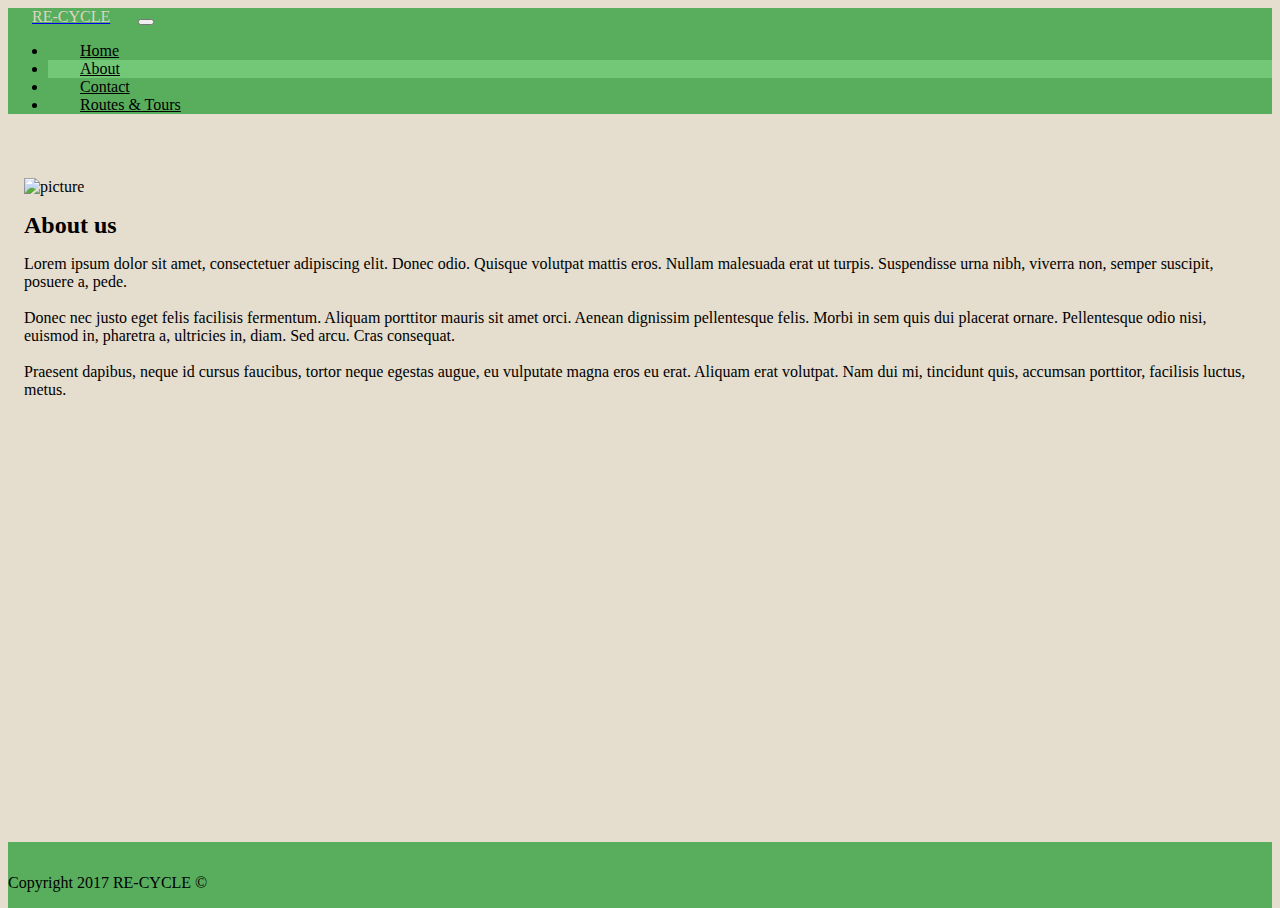
==== html/about.html @ db513d0d "changed layout to a two column layout" ====
<!DOCTYPE html>
<html lang="en">
	<head>
		<meta charset="utf-8">
		<meta name="description" content="Informational site about cycling tours">
		<meta name="keywords" content="cycling, trips, eco-friendly">
		<meta name="author" content="John Doe">
		<meta name="viewport" content="width=device-width, initial-scale=1.0">

		<link rel="stylesheet" type="text/css" href="../css/bootstrap.min.css">
		<link rel="stylesheet" type="text/css" href="../css/custom.css">
		<link rel="icon" href="../images/graphics/cycle.png" type="image/gif">
		<title>Re-Cycle</title>
	</head>  
	<body>
		<header>
			<nav class="navbar navbar-expand-sm navbar-light">
				<a class="navbar-brand" href="index.html"><span class="margin-nav-brand">RE-CYCLE</span></a>

				<button class="navbar-toggler" type="button" data-toggle="collapse" data-target="#navbarSupportedContent" aria-controls="navbarSupportedContent" aria-expanded="false" aria-label="Toggle navigation">
    				<span class="navbar-toggler-icon"></span>
    			</button>
    			<div class="collapse navbar-collapse" id="navbarSupportedContent">
					<ul class="nav navbar-nav">
						<li class="nav-item"><a class="nav-link" href="index.html"><span class="margin-nav">Home</span></a></li>
						<li class="nav-item active"><a class="nav-link" href="#"><span class="margin-nav">About</span></a></li>
						<li class="nav-item"><a class="nav-link" href="contact.html"><span class="margin-nav">Contact</span></a></li>
						<li class="nav-item"><a class="nav-link" href="routes.html"><span class="margin-nav">Routes &amp; Tours</span></a></li>
					</ul>
				</div>
			</nav>
		</header>

		<main>
			<div class="container">
				<div class="row">
					<div class="col-md-4 text-center">
						<img class="img-responsive" src="../images/graphics/cycle1.svg" alt="picture">
					</div><!--col-->
					<div class="col-md-8 text-center">
						<h1>About us</h1>
						<p>
							Lorem ipsum dolor sit amet, consectetuer adipiscing elit. Donec odio. Quisque volutpat mattis eros. Nullam malesuada erat ut turpis. Suspendisse urna nibh, viverra non, semper suscipit, posuere a, pede.<br><br>
							Donec nec justo eget felis facilisis fermentum. Aliquam porttitor mauris sit amet orci. Aenean dignissim pellentesque felis.
							Morbi in sem quis dui placerat ornare. Pellentesque odio nisi, euismod in, pharetra a, ultricies in, diam. Sed arcu. Cras consequat.<br><br>
							Praesent dapibus, neque id cursus faucibus, tortor neque egestas augue, eu vulputate magna eros eu erat. Aliquam erat volutpat. Nam dui mi, tincidunt quis, accumsan porttitor, facilisis luctus, metus.
						</p>
					</div><!--col-->
				</div><!--row-->
			</div><!--container-->
		</main>
		<footer class="footer-copyright"><p class="text-center">Copyright 2017 RE-CYCLE &copy;</p></footer>

		<script src="https://code.jquery.com/jquery-3.2.1.slim.min.js" integrity="sha384-KJ3o2DKtIkvYIK3UENzmM7KCkRr/rE9/Qpg6aAZGJwFDMVNA/GpGFF93hXpG5KkN" crossorigin="anonymous"></script>
		<script src="https://cdnjs.cloudflare.com/ajax/libs/popper.js/1.12.3/umd/popper.min.js" integrity="sha384-vFJXuSJphROIrBnz7yo7oB41mKfc8JzQZiCq4NCceLEaO4IHwicKwpJf9c9IpFgh" crossorigin="anonymous"></script>
		<script src="https://maxcdn.bootstrapcdn.com/bootstrap/4.0.0-beta.2/js/bootstrap.min.js" integrity="sha384-alpBpkh1PFOepccYVYDB4do5UnbKysX5WZXm3XxPqe5iKTfUKjNkCk9SaVuEZflJ" crossorigin="anonymous"></script>
	</body>
</html>
---- css/custom.css ----
/*global*/


body{
  /*background-image: url("https://static.pexels.com/photos/163491/bike-mountain-mountain-biking-trail-163491.jpeg");*/
  /*background-image: url("https://static.pexels.com/photos/533730/pexels-photo-533730.jpeg");*/
  /*background-image: url("../images/photos/body.jpeg");
  background-repeat: no-repeat;
  background-attachment: fixed;
  background-position: center;*/
	background-color: rgba(222,212,192,0.8);
}

img{
   width:100% !important; 
}

.container{
  margin-top: 2em;
  margin-bottom: 2em;
  /*background-color: rgba(222,212,192,0.8);*/
  padding:1em;
  /*min-height: 100vh !important;*/
}

.carousel{
  display: inline-block;
  margin-bottom: 2em;
}

.carousel-caption{
	background-color: rgba(0,0,0,0.6);
}

.list-group{
  margin-top: 1em;
  margin-bottom: 1em;
}

.contact{
  margin-top: 1em;
  margin-bottom: 1em;
}
/*-----------------------*/


/*coulomns*/
.row h1{
  font-size: 1.5em;
}

.bg-columns{
	background-color: rgb(88,174,92);
	padding: 1em;
}
/*---------------------*/


/*----footer----*/
/*-----fix-for-footer-bottom----*/
html {
  height: 100%;
}
body {
  min-height: 100%;
  display: flex;
  flex-direction: column;
}
main {
  flex: 1 0 auto;/*flex on main content*/
}
section.bottom{
	padding-bottom: 1em; /*1em bottompadding on bottom section*/
}
footer {
  	padding: 1em 0 0 0; /*2em footer padding*/
	background-color: rgb(88,174,92); /*red background color*/
}
/*---------------------*/

/*navigation*/
nav.navbar{
  background-color: rgb(88,174,92) !important;
  padding: 0 !important;
  margin: 0 !important;
}

.icon-nav{
  height: 3em;
  width: auto !important;
  margin-right: 0 !important;
}

.nav li a{
  color: black !important;
}

.nav li a:hover{
  color: rgb(222,212,192) !important;
  transition: 0.5s;
}

.active {
  background-color: rgb(114,200,118) !important;
}

.margin-nav{
  margin-right: 2em;
  margin-left: 2em;
}

.margin-nav-brand{
  margin-right: 1.5em;
  margin-left: 1.5em;
  color: rgb(222,212,192);
}
/*---------------------*/


.icon-brand{
  width: 100%;
  height: 40em;
}

.btn{
  width:100%;
  color: white;
  background-color: rgb(88,174,92) !important;
  border-style: none;
}

.btn:hover{
  background-color: rgb(114,200,118) !important;
  color: rgb(222,212,192);
}

.no-link, .no-link:hover{
	text-decoration: none;
	color: black;
}

.no-link:hover .bg-columns{
	background-color: rgb(114,200,118);
	transition-duration: 0.2s;
	
}
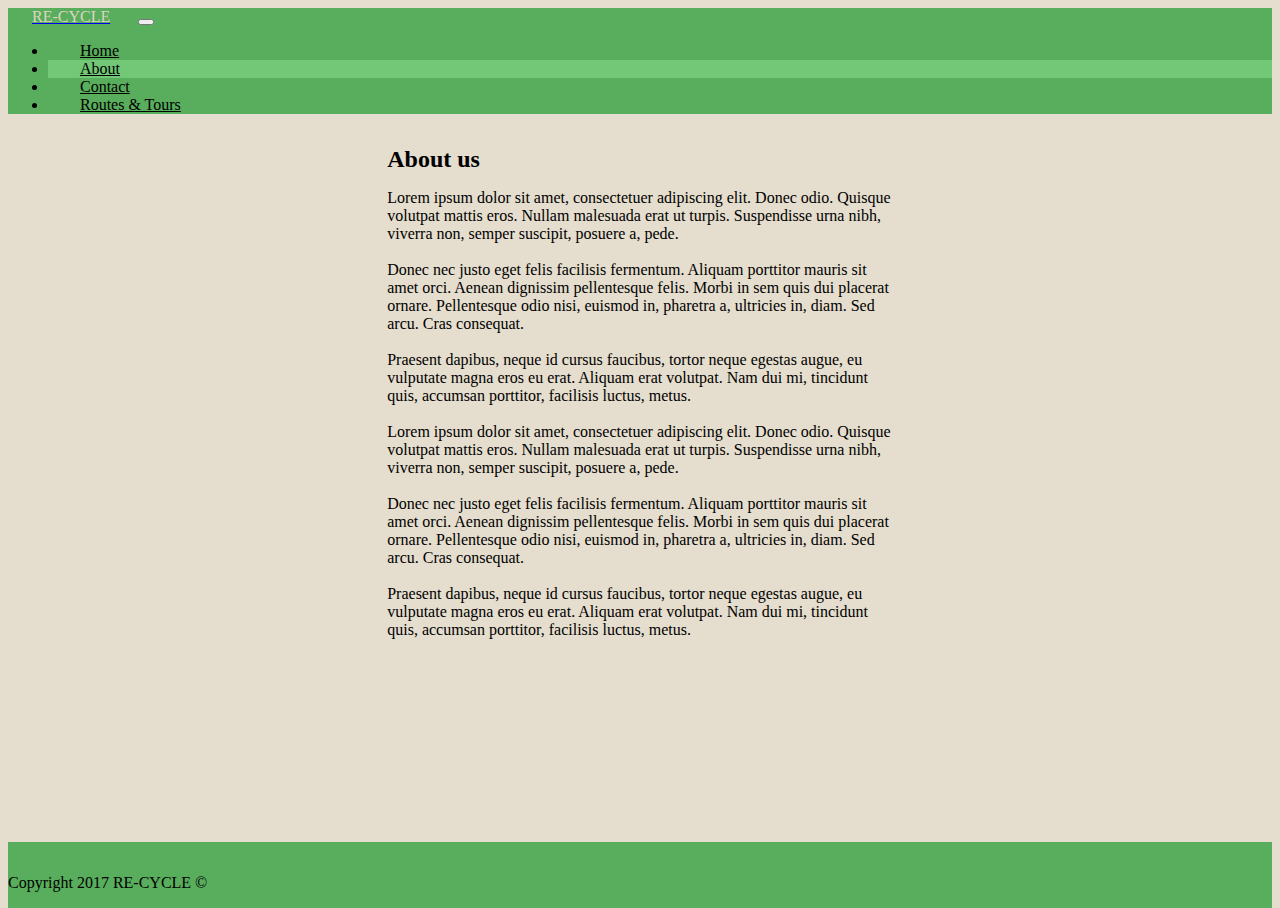
==== commit 1ad6169d: "added smaller width on container" ====
--- a/html/about.html
+++ b/html/about.html
@@ -32,14 +32,15 @@
 		</header>
 
 		<main>
-			<div class="container">
+			<div class="container-small">
 				<div class="row">
-					<div class="col-md-4 text-center">
-						<img class="img-responsive" src="../images/graphics/cycle1.svg" alt="picture">
-					</div><!--col-->
-					<div class="col-md-8 text-center">
+					<div class="col-md-12 text-center">
 						<h1>About us</h1>
 						<p>
+							Lorem ipsum dolor sit amet, consectetuer adipiscing elit. Donec odio. Quisque volutpat mattis eros. Nullam malesuada erat ut turpis. Suspendisse urna nibh, viverra non, semper suscipit, posuere a, pede.<br><br>
+							Donec nec justo eget felis facilisis fermentum. Aliquam porttitor mauris sit amet orci. Aenean dignissim pellentesque felis.
+							Morbi in sem quis dui placerat ornare. Pellentesque odio nisi, euismod in, pharetra a, ultricies in, diam. Sed arcu. Cras consequat.<br><br>
+							Praesent dapibus, neque id cursus faucibus, tortor neque egestas augue, eu vulputate magna eros eu erat. Aliquam erat volutpat. Nam dui mi, tincidunt quis, accumsan porttitor, facilisis luctus, metus.<br><br>
 							Lorem ipsum dolor sit amet, consectetuer adipiscing elit. Donec odio. Quisque volutpat mattis eros. Nullam malesuada erat ut turpis. Suspendisse urna nibh, viverra non, semper suscipit, posuere a, pede.<br><br>
 							Donec nec justo eget felis facilisis fermentum. Aliquam porttitor mauris sit amet orci. Aenean dignissim pellentesque felis.
 							Morbi in sem quis dui placerat ornare. Pellentesque odio nisi, euismod in, pharetra a, ultricies in, diam. Sed arcu. Cras consequat.<br><br>
--- a/css/custom.css
+++ b/css/custom.css
@@ -16,11 +16,9 @@
 }
 
 .container{
-  margin-top: 2em;
-  margin-bottom: 2em;
+  margin-top: 15px;
+  margin-bottom: 15px;
   /*background-color: rgba(222,212,192,0.8);*/
-  padding:1em;
-  /*min-height: 100vh !important;*/
 }
 
 .carousel{
@@ -29,7 +27,7 @@
 }
 
 .carousel-caption{
-	background-color: rgba(0,0,0,0.6);
+	background-color: rgba(0,0,0,0.8);
 }
 
 .list-group{
@@ -131,7 +129,11 @@
 
 .btn:hover{
   background-color: rgb(114,200,118) !important;
-  color: rgb(222,212,192);
+  color: #000;
+}
+
+.btn-custom{
+	width: 40%;
 }
 
 .no-link, .no-link:hover{
@@ -145,15 +147,48 @@
 	
 }
 
+.container-small{
+	width: 30%;
+	margin: auto;
+}
 
+@media (max-width: 1500px) {
+	.container-small{
+		width: 40%;
+	}
+}
 
+@media (max-width: 1200px) {
+	.container-small{
+		width: 50%;
+	}
+}
 
+@media (max-width: 900px) {
+	.container-small{
+		width: 60%;
+	}
+}
 
+@media (max-width: 768px) {
+	[class*="col-"] {
+		margin-bottom: 15px;
+	}
+	
+	.container-small{
+		width: 65%;
+	}
+	.container{
+		margin-bottom: 0;
+	}
+	
+	.col-md-12{
+		margin-bottom: 0;
+	}
+}
 
-
-
-
-
-
-
-
+@media (max-width: 575px) {
+	.container-small{
+		width: 96%;
+	}
+}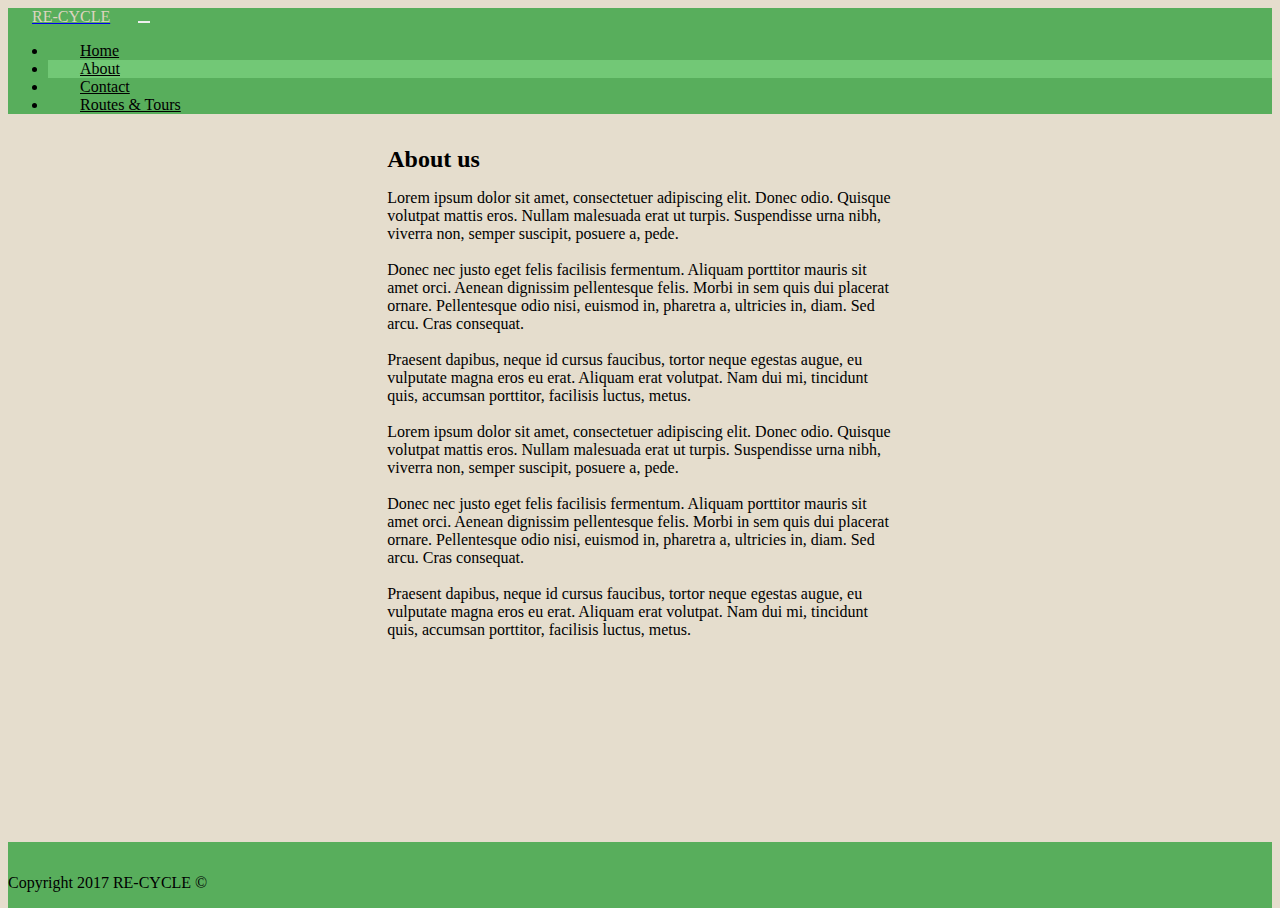
==== commit 05f2db0a: "changed collapse width on navigation" ====
--- a/html/about.html
+++ b/html/about.html
@@ -14,7 +14,7 @@
 	</head>  
 	<body>
 		<header>
-			<nav class="navbar navbar-expand-sm navbar-light">
+			<nav class="navbar navbar-expand-md navbar-light">
 				<a class="navbar-brand" href="index.html"><span class="margin-nav-brand">RE-CYCLE</span></a>
 
 				<button class="navbar-toggler" type="button" data-toggle="collapse" data-target="#navbarSupportedContent" aria-controls="navbarSupportedContent" aria-expanded="false" aria-label="Toggle navigation">
--- a/css/custom.css
+++ b/css/custom.css
@@ -152,6 +152,10 @@
 	margin: auto;
 }
 
+.navbar-toggler{
+	border: none;
+}
+
 @media (max-width: 1500px) {
 	.container-small{
 		width: 40%;
